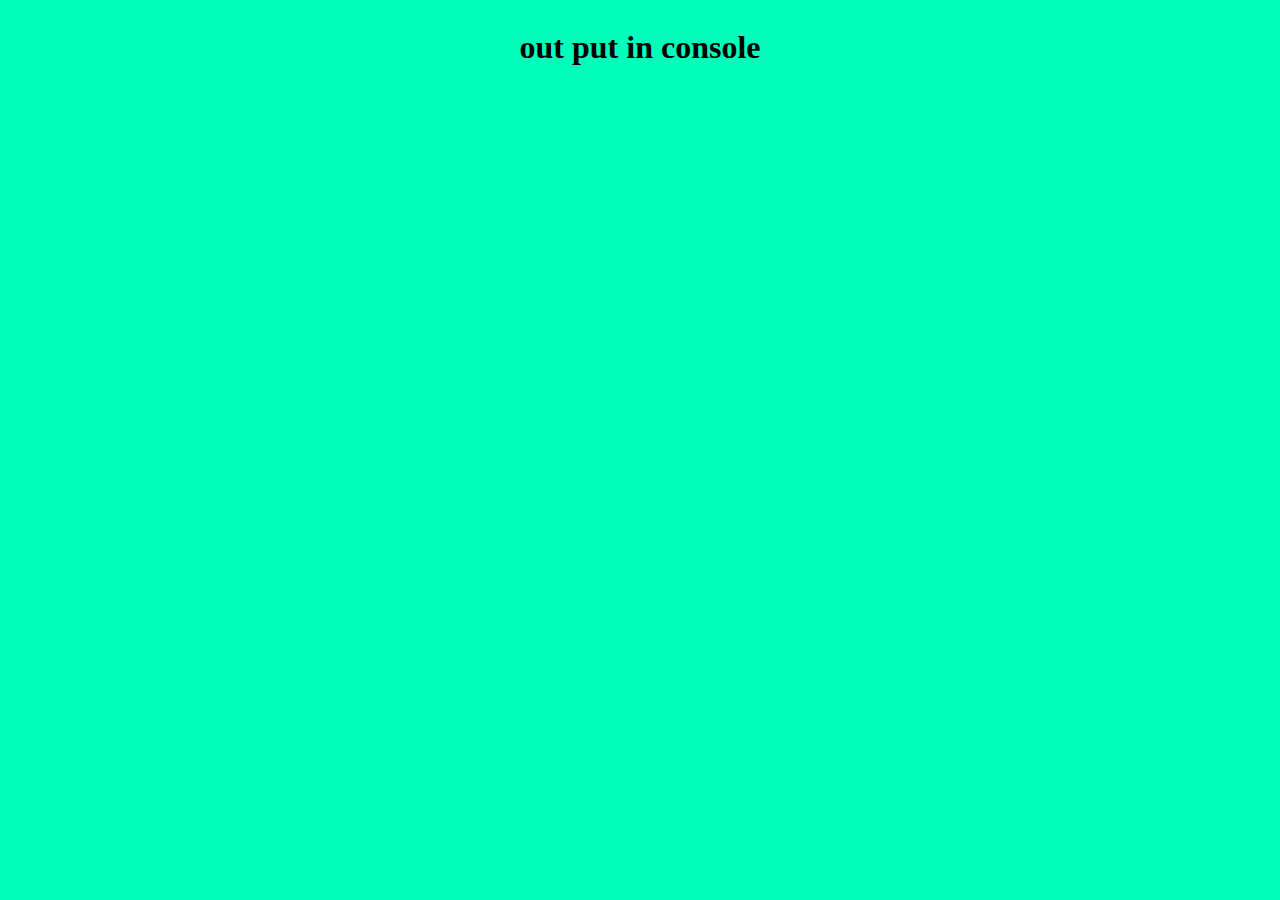
==== average-score/index.html @ 80cc0f77 "Build : Files and documents" ====
<!DOCTYPE html>
<html lang="en">
<head>
    <meta charset="UTF-8">
    <meta name="viewport" content="width=device-width, initial-scale=1.0">
    <title>Functional</title>
    <link rel="stylesheet" href="styles/style.css">
</head>
<body style="background-color: rgb(0, 255, 187);">
    <H1>out put in console</H1>
    <script src="JS/app.js"></script>
</body>
</html>
---- average-score/styles/style.css ----
body{display: flex;
    justify-content: center;
}
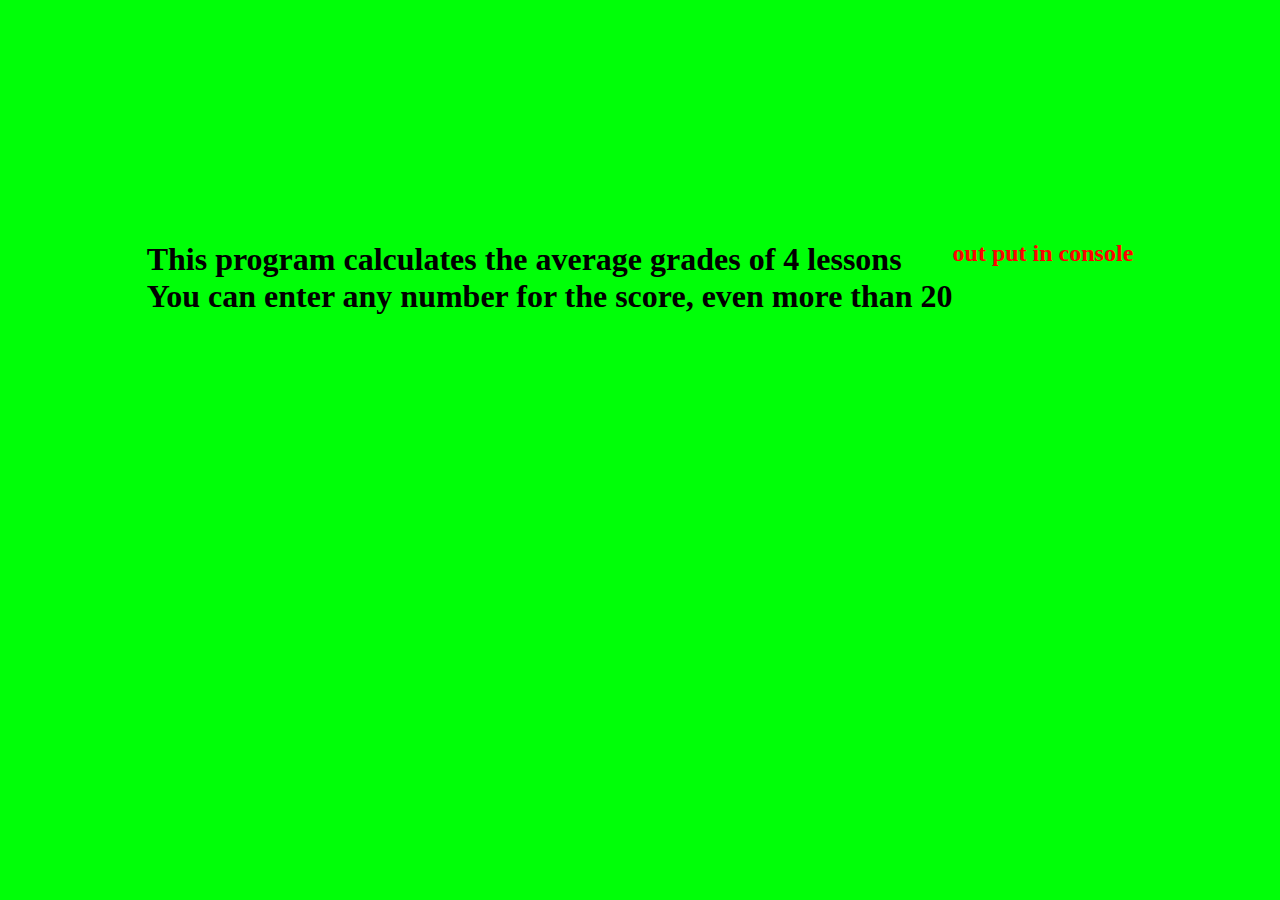
==== commit 747bf226: "Build : get score from user" ====
--- a/average-score/index.html
+++ b/average-score/index.html
@@ -3,11 +3,14 @@
 <head>
     <meta charset="UTF-8">
     <meta name="viewport" content="width=device-width, initial-scale=1.0">
-    <title>Functional</title>
+    <title>Average-Score</title>
     <link rel="stylesheet" href="styles/style.css">
 </head>
-<body style="background-color: rgb(0, 255, 187);">
-    <H1>out put in console</H1>
+<body style="background-color: rgb(0, 255, 8);">
+    <h1>This program calculates the average grades of 4 lessons<br>
+        You can enter any number for the score, even more than 20</h1>
+        <br>
+    <h2>out put in console</h2>
     <script src="JS/app.js"></script>
 </body>
 </html>--- a/average-score/styles/style.css
+++ b/average-score/styles/style.css
@@ -1,3 +1,16 @@
 body{display: flex;
     justify-content: center;
+}
+
+body{
+    margin-top: 220px;
+}
+
+h1{
+display: block;
+}
+
+h2{
+    color: rgb(255, 0, 0);
+    display: block;
 }